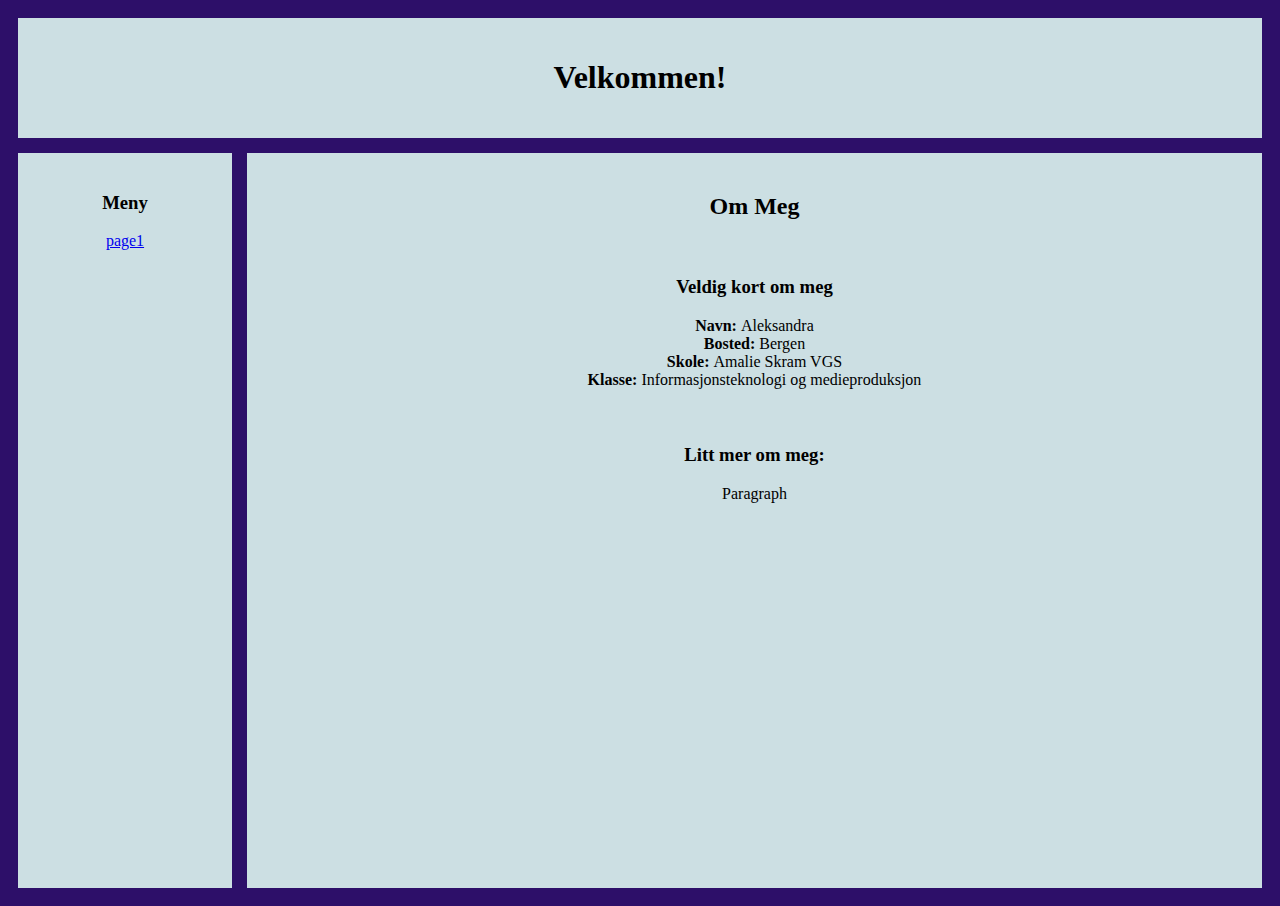
==== index.html @ 6684de33 "update" ====
<!DOCTYPE html>
<html>
<head>
<title>Nettside</title>
<link rel="stylesheet" href="style.css">
</head>
<body>
<div class="grid-container">
  <div class="grid-item item1">
    <h1>Velkommen!</h1>
  </div>
  
  <div class="grid-item item2">
    <h2>Om Meg</h2>
    <br>
    <h3>Veldig kort om meg</h3>
    <ul>
        <li><b>Navn: </b> Aleksandra</li>
        <li><b>Bosted: </b> Bergen</li>
        <li><b>Skole: </b> Amalie Skram VGS</li>
        <li><b>Klasse: </b> Informasjonsteknologi og medieproduksjon</li>
        <li>
    </ul>
    <br><br>
    <h3>Litt mer om meg:</h3>
    <p>Paragraph</p>
  </div>

  <div class="grid-item item3">
    <h3>Meny</h3>
    <a href="index2.html">page1</a>
  </div>  
</div>

</body>
</html>
---- style.css ----
body {
    background-color: #2d0f69;
}

.grid-container {
    display: grid;
    gap: 15px;
    background-color: #2d0f69;
    padding: 10px;
  }
  
  .grid-item {
    background-color: rgb(204, 223, 227);
    text-align: center;
    padding: 20px;
  }
  
  .item1 {
    grid-column: 1 / span 6;
    grid-row: 1;
  }
  
  .item2 {
    grid-column: 2 / span 5;
    grid-row: 2 / span 50;
  }

  .item3 {
    grid-row: 2 / span 50;
  }


  .item1:hover, .item2:hover, .item3:hover {
    background-color: rgba(204, 223, 227, 0.91);
  }


  a:hover, a:active {
    font-size: 120%;
    color: purple;
  }

  a:visited {
    color: purple;
  }

  ul {
    list-style-type: none;
    margin: 0;
    padding: 0;
  }
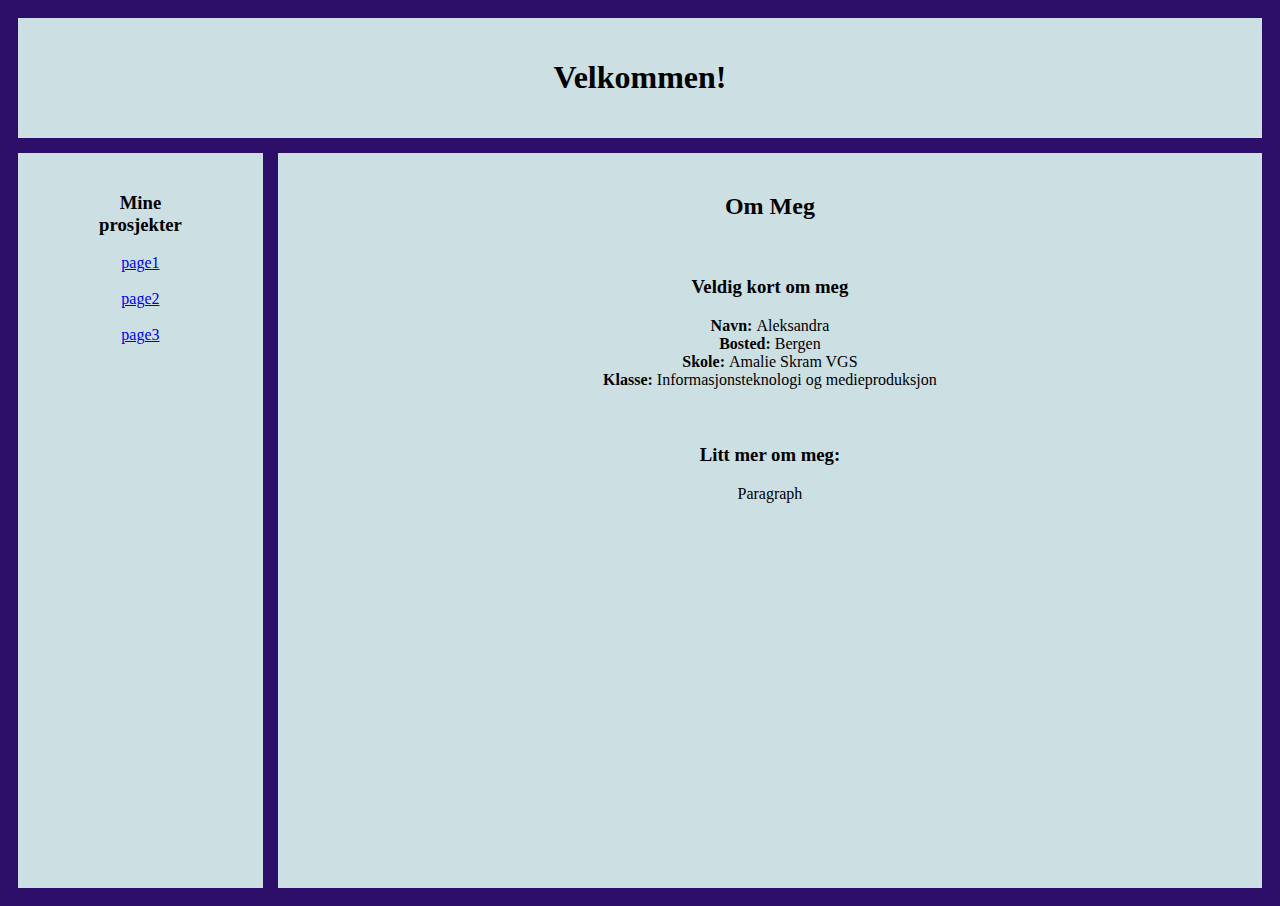
==== commit eb6935f3: "projects" ====
--- a/index.html
+++ b/index.html
@@ -9,7 +9,7 @@
   <div class="grid-item item1">
     <h1>Velkommen!</h1>
   </div>
-  
+
   <div class="grid-item item2">
     <h2>Om Meg</h2>
     <br>
@@ -27,8 +27,10 @@
   </div>
 
   <div class="grid-item item3">
-    <h3>Meny</h3>
-    <a href="index2.html">page1</a>
+    <h3>Mine<br>prosjekter</h3>
+    <a href="index2.html">page1</a><br><br>
+    <a href="index3.html">page2</a><br><br>
+    <a href="index4.html">page3</a>
   </div>  
 </div>
 
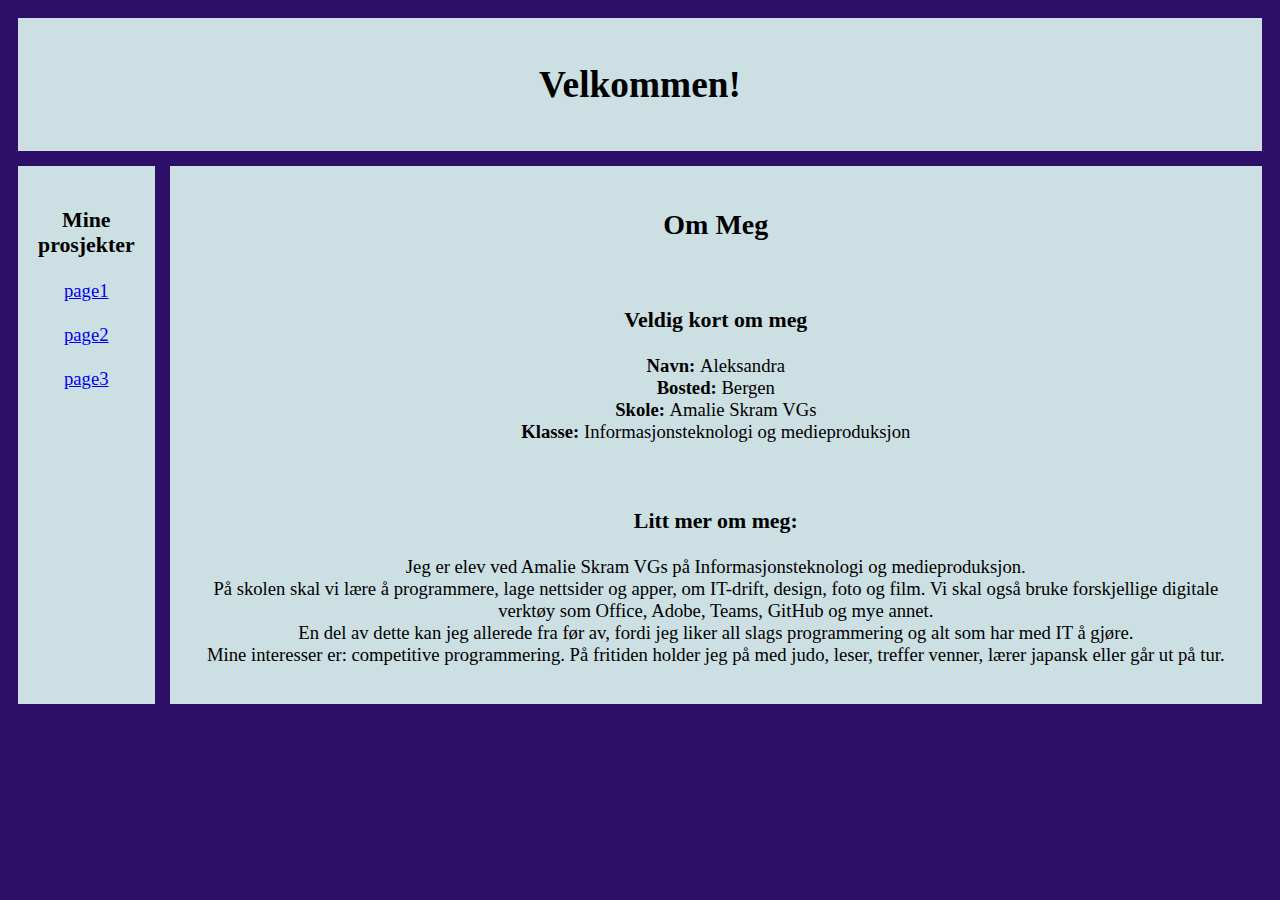
==== commit 69ef1e76: "text lol" ====
--- a/index.html
+++ b/index.html
@@ -17,13 +17,20 @@
     <ul>
         <li><b>Navn: </b> Aleksandra</li>
         <li><b>Bosted: </b> Bergen</li>
-        <li><b>Skole: </b> Amalie Skram VGS</li>
+        <li><b>Skole: </b> Amalie Skram VGs</li>
         <li><b>Klasse: </b> Informasjonsteknologi og medieproduksjon</li>
         <li>
     </ul>
     <br><br>
     <h3>Litt mer om meg:</h3>
-    <p>Paragraph</p>
+    <p>Jeg er elev ved Amalie Skram VGs på Informasjonsteknologi og medieproduksjon. <br>På skolen skal vi lære å programmere, lage nettsider og apper, om
+        IT-drift, design, foto og film. Vi skal også bruke forskjellige
+        digitale verktøy som Office, Adobe, Teams, GitHub og mye annet. <br>En
+        del av dette kan jeg allerede fra før av, fordi jeg liker all slags
+        programmering og alt som har med IT å gjøre. <br>
+        Mine interesser er: competitive programmering.
+        På fritiden holder jeg på med judo, leser, treffer venner, lærer
+        japansk eller går ut på tur.</p>
   </div>
 
   <div class="grid-item item3">
--- a/style.css
+++ b/style.css
@@ -1,5 +1,6 @@
 body {
     background-color: #2d0f69;
+    font-size: 14pt;
 }
 
 .grid-container {
@@ -21,17 +22,17 @@
   }
   
   .item2 {
-    grid-column: 2 / span 5;
-    grid-row: 2 / span 50;
+    grid-area: 2 / 2 / 20 / 7
   }
 
   .item3 {
-    grid-row: 2 / span 50;
+    grid-row: 2 / 20;
   }
 
 
   .item1:hover, .item2:hover, .item3:hover {
     background-color: rgba(204, 223, 227, 0.91);
+    padding: 25spx;
   }
 
 
@@ -48,4 +49,4 @@
     list-style-type: none;
     margin: 0;
     padding: 0;
-  }+  }
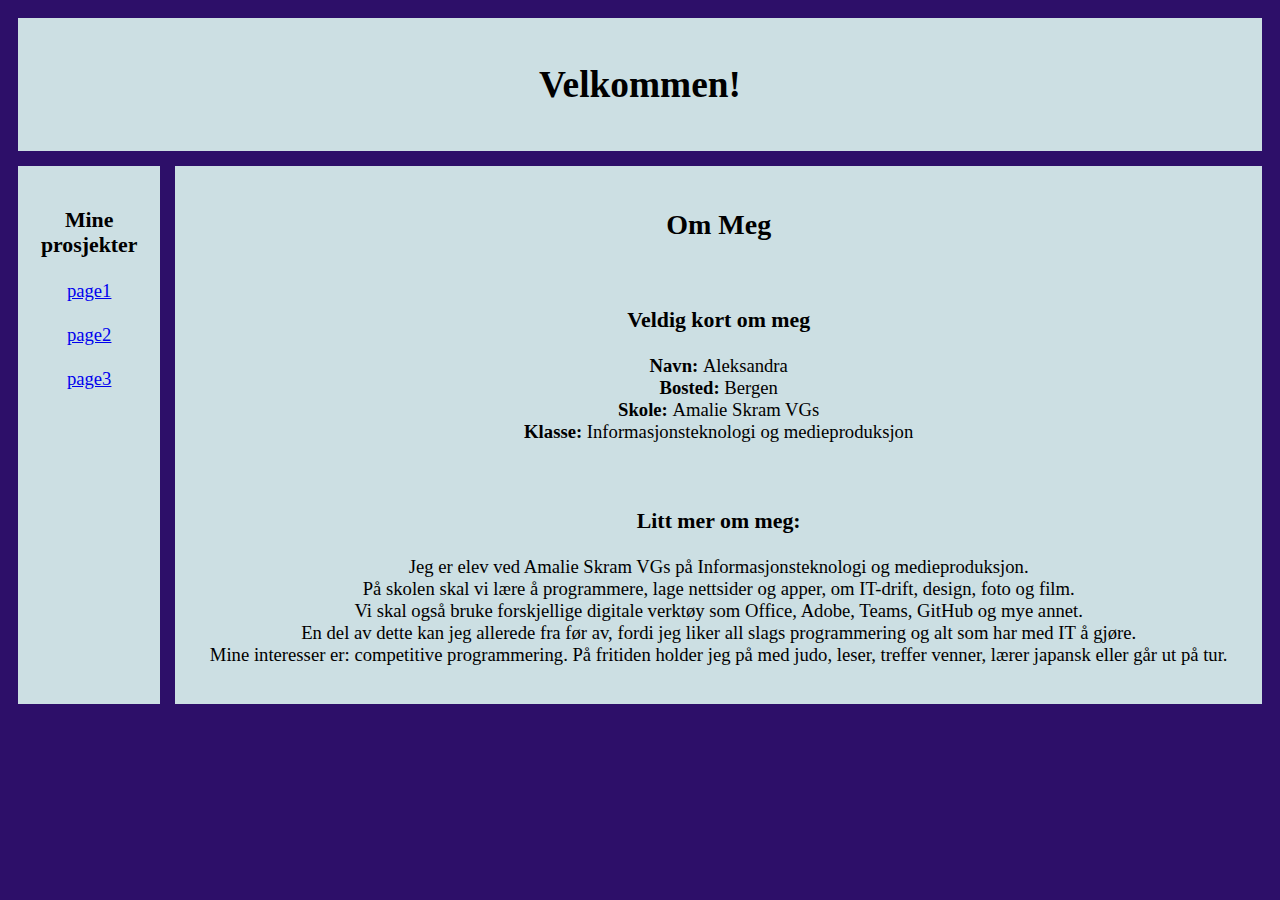
==== commit 78858929: "ss" ====
--- a/index.html
+++ b/index.html
@@ -24,7 +24,7 @@
     <br><br>
     <h3>Litt mer om meg:</h3>
     <p>Jeg er elev ved Amalie Skram VGs på Informasjonsteknologi og medieproduksjon. <br>På skolen skal vi lære å programmere, lage nettsider og apper, om
-        IT-drift, design, foto og film. Vi skal også bruke forskjellige
+        IT-drift, design, foto og film. <br>Vi skal også bruke forskjellige
         digitale verktøy som Office, Adobe, Teams, GitHub og mye annet. <br>En
         del av dette kan jeg allerede fra før av, fordi jeg liker all slags
         programmering og alt som har med IT å gjøre. <br>
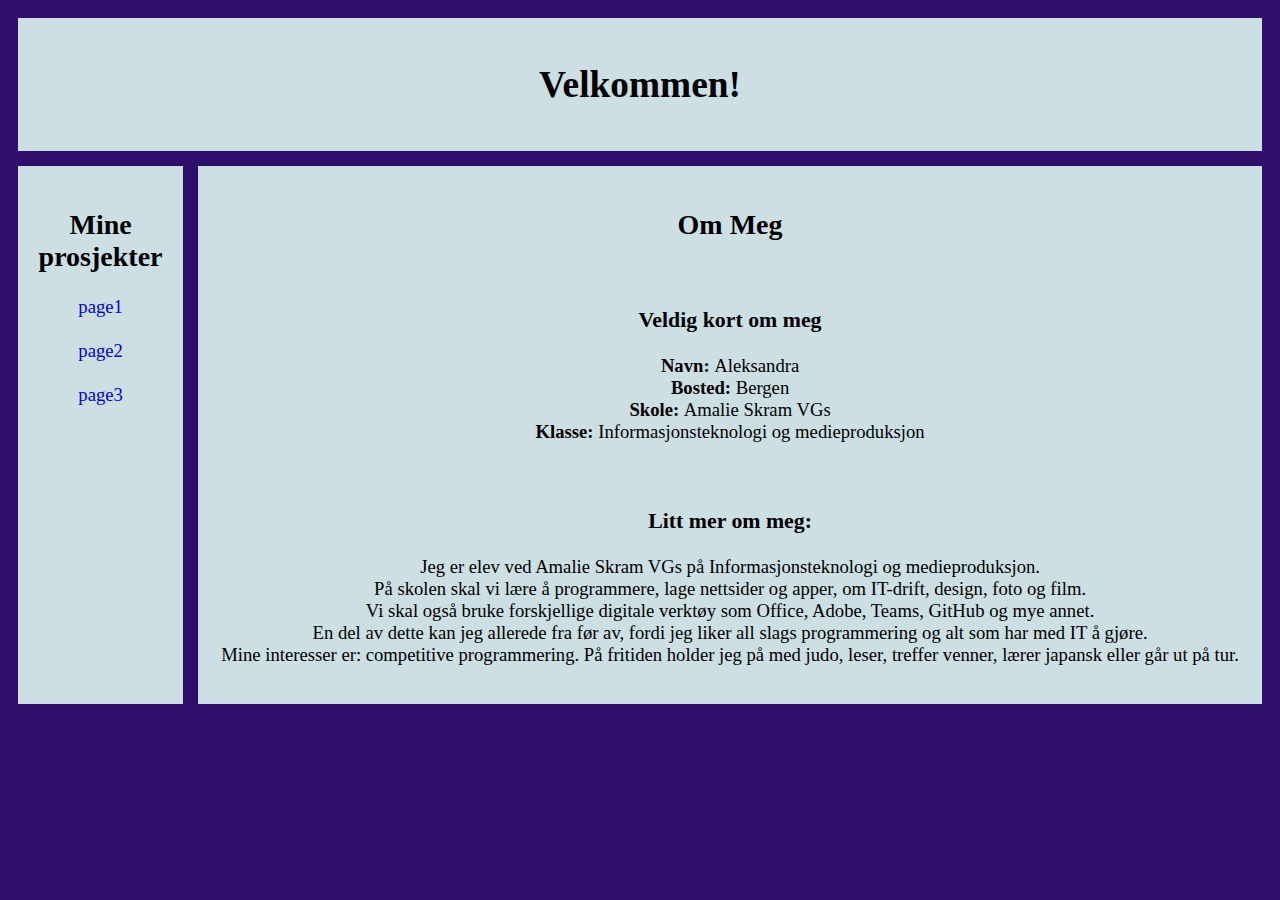
==== commit 2c11e382: "h" ====
--- a/index.html
+++ b/index.html
@@ -10,6 +10,7 @@
     <h1>Velkommen!</h1>
   </div>
 
+<!--Innhold på nettsiden-->
   <div class="grid-item item2">
     <h2>Om Meg</h2>
     <br>
@@ -33,8 +34,9 @@
         japansk eller går ut på tur.</p>
   </div>
 
+<!--Navigasjonsmeny = lenker til prosjekter-->
   <div class="grid-item item3">
-    <h3>Mine<br>prosjekter</h3>
+    <h2>Mine<br>prosjekter</h2>
     <a href="index2.html">page1</a><br><br>
     <a href="index3.html">page2</a><br><br>
     <a href="index4.html">page3</a>
--- a/style.css
+++ b/style.css
@@ -35,6 +35,9 @@
     padding: 25spx;
   }
 
+  a {
+    text-decoration: none;
+  }
 
   a:hover, a:active {
     font-size: 120%;
@@ -50,3 +53,7 @@
     margin: 0;
     padding: 0;
   }
+
+  h1:hover, h3:hover, h2:hover, b:hover {
+    text-decoration: underline;
+  }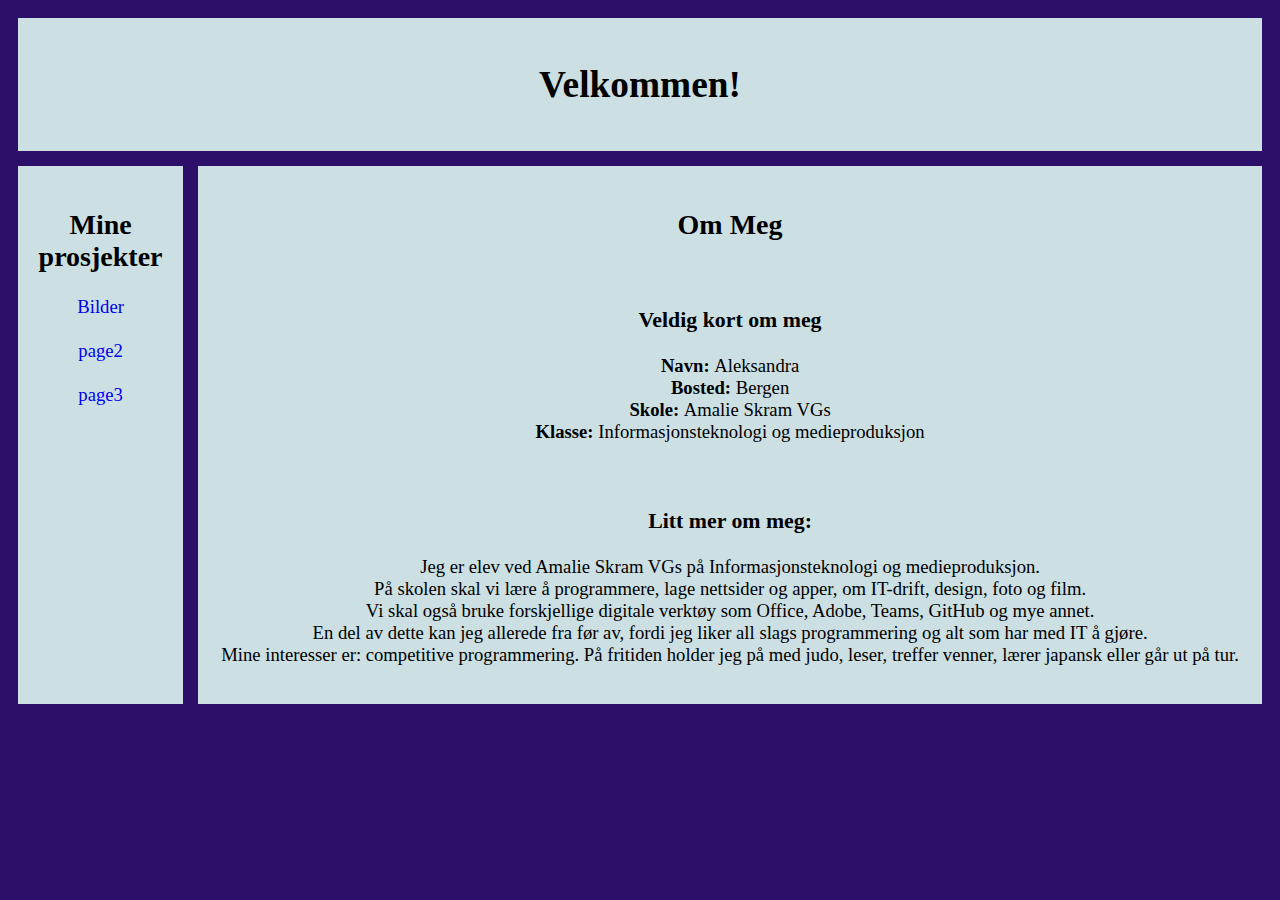
==== commit b8aff1e5: "bilderrr" ====
--- a/index.html
+++ b/index.html
@@ -37,7 +37,7 @@
 <!--Navigasjonsmeny = lenker til prosjekter-->
   <div class="grid-item item3">
     <h2>Mine<br>prosjekter</h2>
-    <a href="index2.html">page1</a><br><br>
+    <a href="index2.html">Bilder</a><br><br>
     <a href="index3.html">page2</a><br><br>
     <a href="index4.html">page3</a>
   </div>  
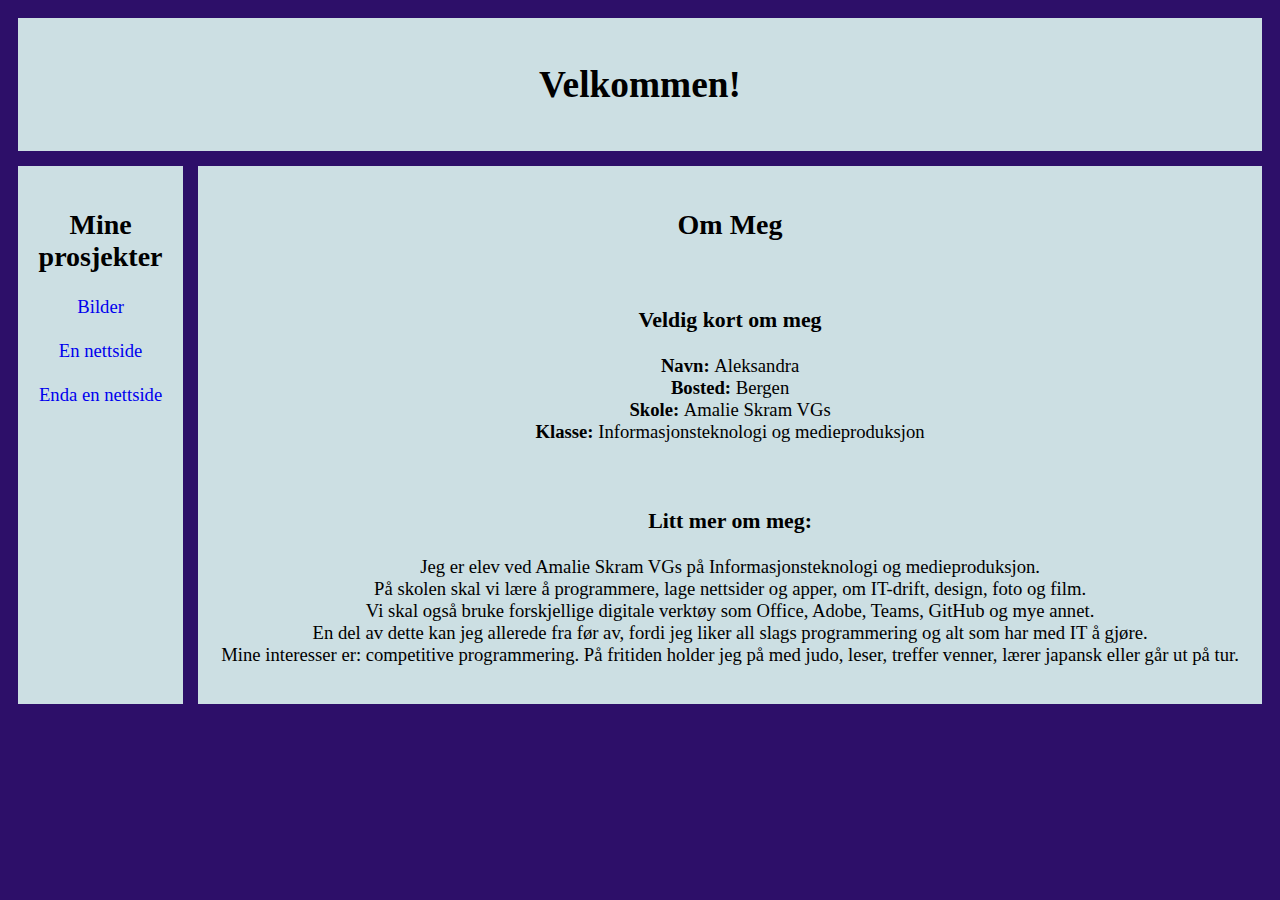
==== commit c3516ec2: "yes" ====
--- a/index.html
+++ b/index.html
@@ -2,7 +2,7 @@
 <html>
 <head>
 <title>Nettside</title>
-<link rel="stylesheet" href="style.css">
+<link rel="stylesheet" href="/css/style.css">
 </head>
 <body>
 <div class="grid-container">
@@ -37,9 +37,9 @@
 <!--Navigasjonsmeny = lenker til prosjekter-->
   <div class="grid-item item3">
     <h2>Mine<br>prosjekter</h2>
-    <a href="index2.html">Bilder</a><br><br>
-    <a href="index3.html">page2</a><br><br>
-    <a href="index4.html">page3</a>
+    <a href="html/bilder.html">Bilder</a><br><br>
+    <a href="html/nettside1.html">En nettside</a><br><br>
+    <a href="html/nettside2.html">Enda en nettside</a>
   </div>  
 </div>
 
--- a/css/style.css
+++ b/css/style.css
@@ -0,0 +1,59 @@
+body {
+    background-color: #2d0f69;
+    font-size: 14pt;
+}
+
+.grid-container {
+    display: grid;
+    gap: 15px;
+    background-color: #2d0f69;
+    padding: 10px;
+  }
+  
+  .grid-item {
+    background-color: rgb(204, 223, 227);
+    text-align: center;
+    padding: 20px;
+  }
+  
+  .item1 {
+    grid-column: 1 / span 6;
+    grid-row: 1;
+  }
+  
+  .item2 {
+    grid-area: 2 / 2 / 20 / 7
+  }
+
+  .item3 {
+    grid-row: 2 / 20;
+  }
+
+
+  .item1:hover, .item2:hover, .item3:hover {
+    background-color: rgba(204, 223, 227, 0.91);
+    padding: 25spx;
+  }
+
+  a {
+    text-decoration: none;
+  }
+
+  a:hover, a:active {
+    font-size: 120%;
+    color: purple;
+  }
+
+  a:visited {
+    color: purple;
+  }
+
+  ul {
+    list-style-type: none;
+    margin: 0;
+    padding: 0;
+  }
+
+  h1:hover, h3:hover, h2:hover, b:hover {
+    text-decoration: underline;
+  }